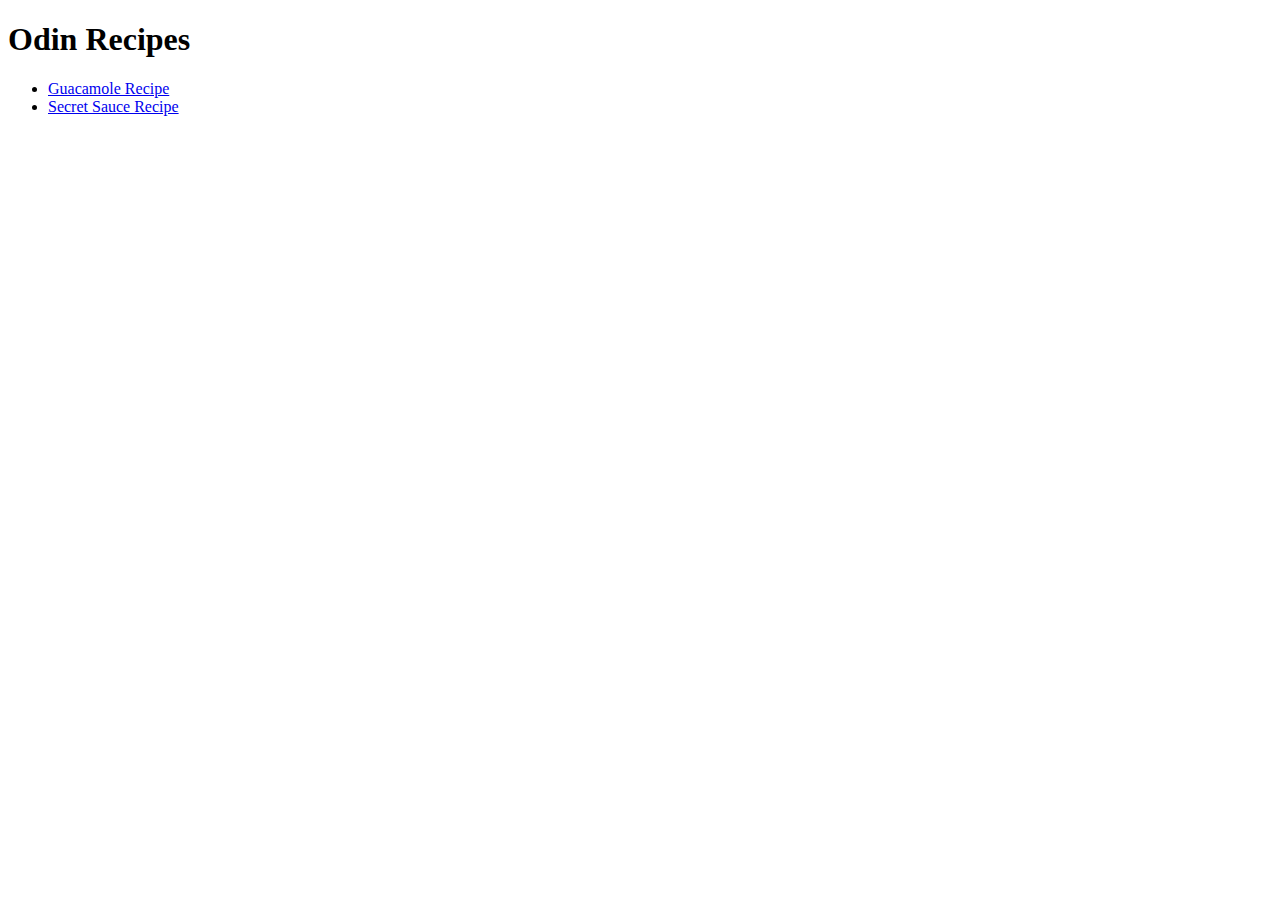
==== index.html @ fd0a3902 "Update index to point to new sauce webpage" ====
<!DOCTYPE html>
<html lang="en">

<head>
    <meta charset="UTF-8">
    <title>Odin Recipes</title>
</head>

<body>
    <h1>Odin Recipes</h1>
    <ul>
    <li><a href="recipes/guacamole.html" target="_blank" rel="noopener noreferrer">Guacamole Recipe</a></li>
    <li><a href="recipes/sauce.html" target="_blank" rel="noopener noreferrer">Secret Sauce Recipe</a></li>
</body>

</html>
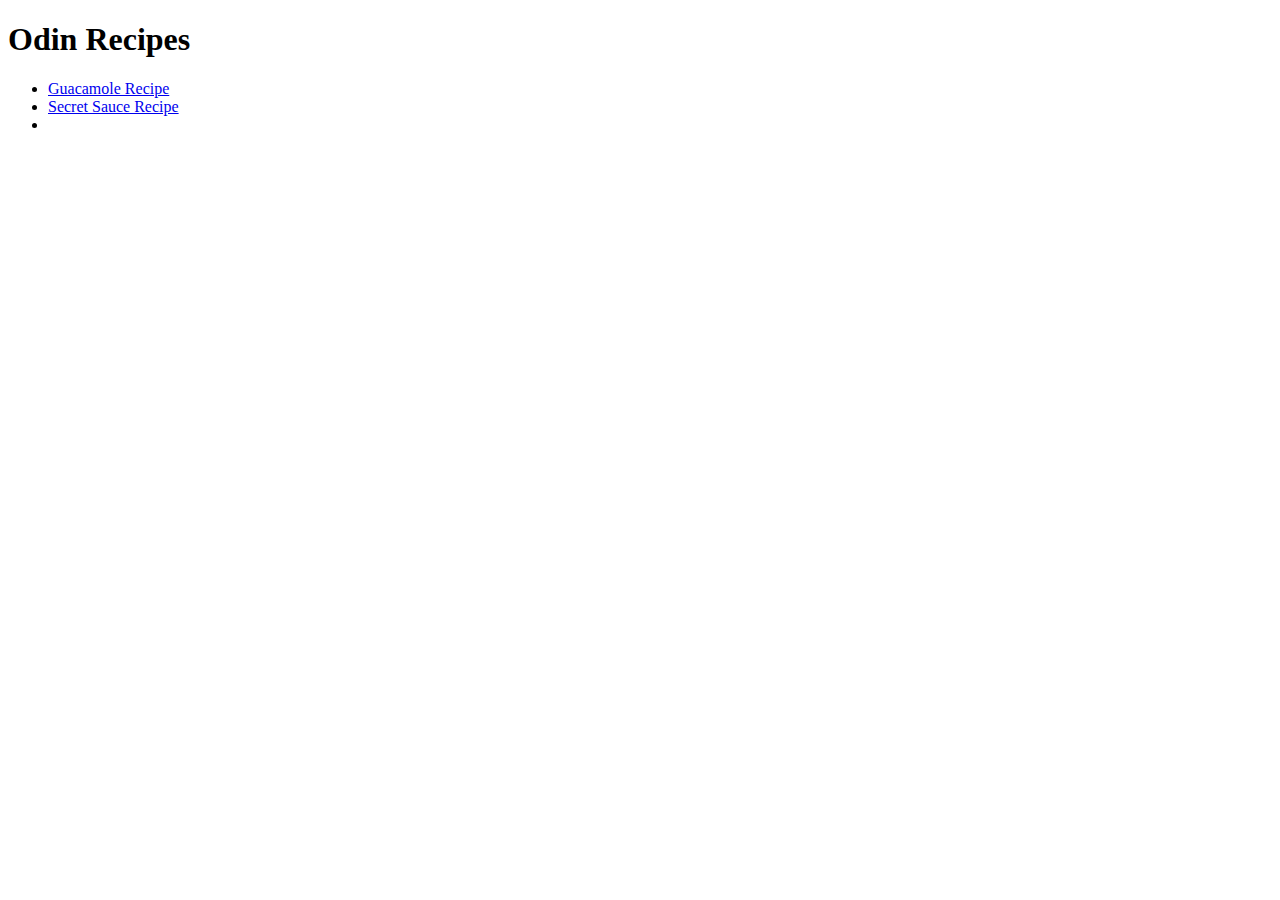
==== commit 53f3b1f9: "Added new toast page, updated index to point to toast, and added img folder" ====
--- a/index.html
+++ b/index.html
@@ -11,6 +11,7 @@
     <ul>
     <li><a href="recipes/guacamole.html" target="_blank" rel="noopener noreferrer">Guacamole Recipe</a></li>
     <li><a href="recipes/sauce.html" target="_blank" rel="noopener noreferrer">Secret Sauce Recipe</a></li>
+    <li><a href="recipes/toast.html" target="_blank" rel="noopener noreferrer"></a></li>
 </body>
 
 </html>